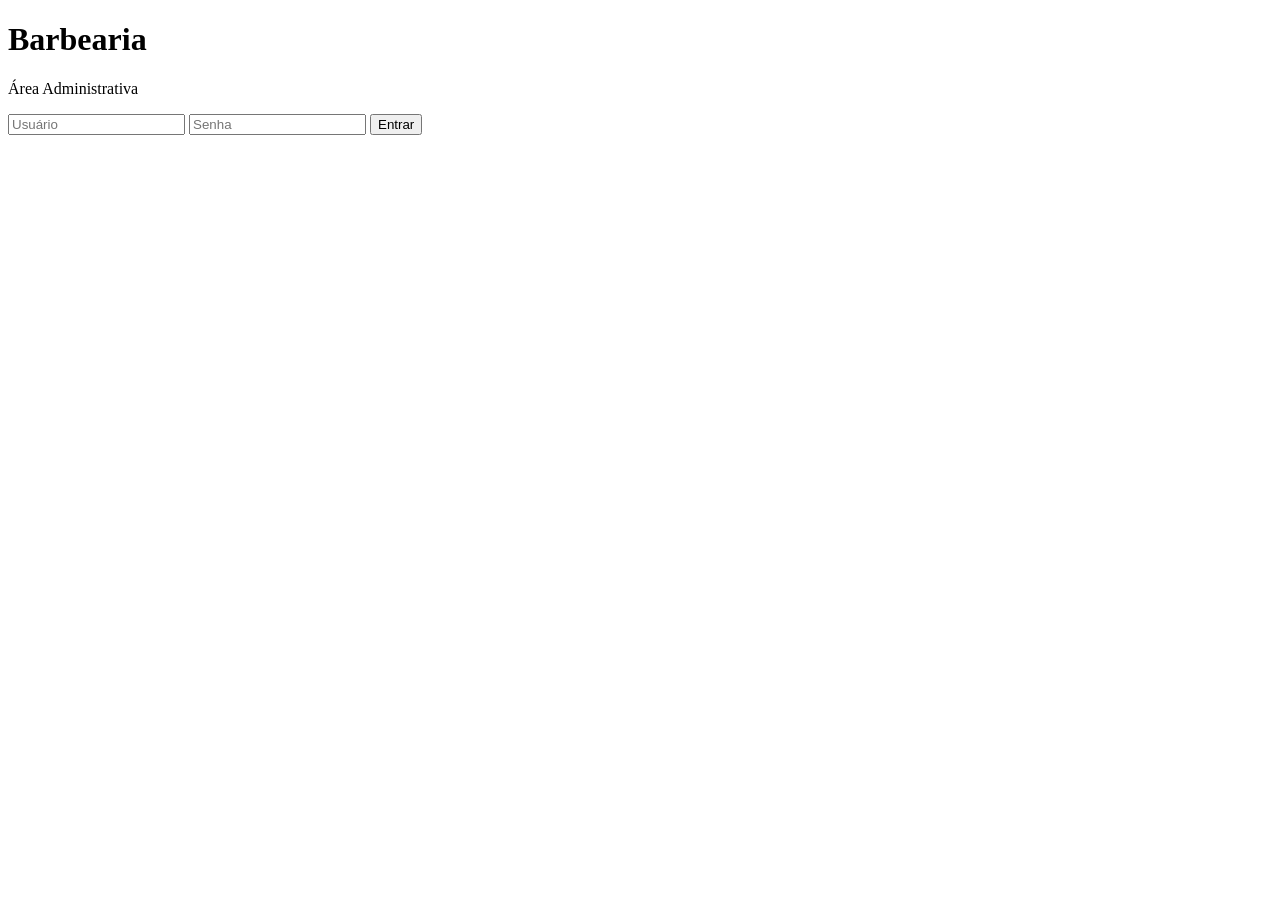
==== frontend/admin/barbeiro.html @ 5a134fa7 "feat: implementa página de perfil do barbeiro com edição de dados e dias de trabalho" ====
<!DOCTYPE html>
<html lang="pt-BR">
<head>
    <meta charset="UTF-8">
    <meta name="viewport" content="width=device-width, initial-scale=1.0">
    <title>Barbearia — Perfil do Barbeiro</title>
</head>
<body>

<header>
    <h1>Perfil do Barbeiro</h1>
    <button id="btn-logout">Logout</button>
</header>

<main>
    <form id="form-barbeiro">
        <input type="text" id="nome" placeholder="Nome" required>
        <input type="text" id="especialidade" placeholder="Especialidade">
        <input type="text" id="descricao" placeholder="Descrição">
        <input type="time" id="horarioInicio" required>
        <input type="time" id="horarioFim" required>

        <fieldset>
            <legend>Dias de Trabalho</legend>
            <label><input type="checkbox" value="MONDAY"> Segunda</label>
            <label><input type="checkbox" value="TUESDAY"> Terça</label>
            <label><input type="checkbox" value="WEDNESDAY"> Quarta</label>
            <label><input type="checkbox" value="THURSDAY"> Quinta</label>
            <label><input type="checkbox" value="FRIDAY"> Sexta</label>
            <label><input type="checkbox" value="SATURDAY"> Sábado</label>
            <label><input type="checkbox" value="SUNDAY"> Domingo</label>
        </fieldset>

        <button type="submit">Atualizar</button>
    </form>

    <p id="mensagem"></p>
</main>

<script src="../js/api.js"></script>
<script src="../js/barbeiro.js"></script>
</body>
</html>
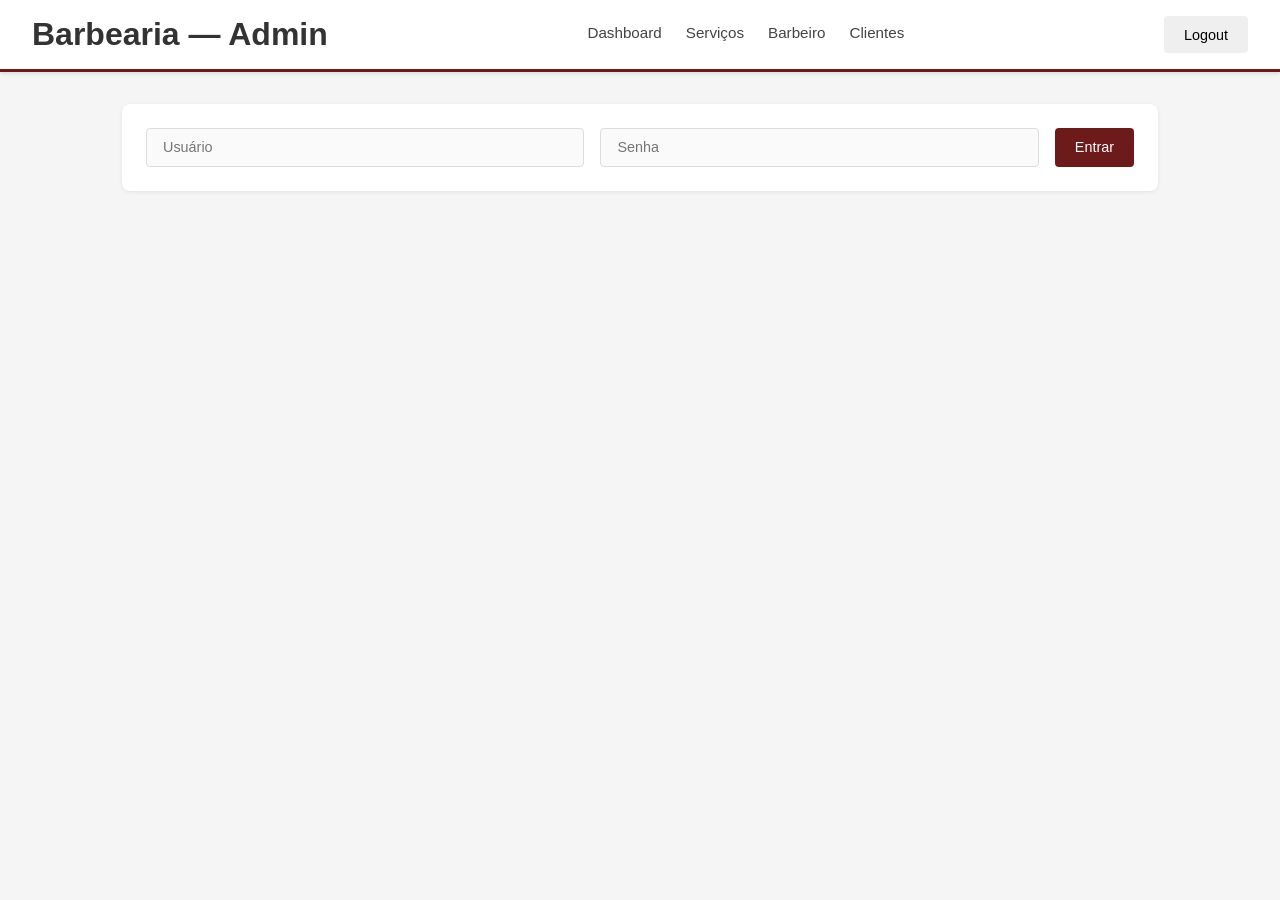
==== commit 6fc5d981: "feat: adiciona CSS e navegação nas páginas admin e público" ====
--- a/frontend/admin/barbeiro.html
+++ b/frontend/admin/barbeiro.html
@@ -4,11 +4,18 @@
     <meta charset="UTF-8">
     <meta name="viewport" content="width=device-width, initial-scale=1.0">
     <title>Barbearia — Perfil do Barbeiro</title>
+    <link rel="stylesheet" href="../css/admin.css">
 </head>
 <body>
 
 <header>
-    <h1>Perfil do Barbeiro</h1>
+    <h1>Barbearia — Admin</h1>
+    <nav>
+        <a href="dashboard.html">Dashboard</a>
+        <a href="servicos.html">Serviços</a>
+        <a href="barbeiro.html">Barbeiro</a>
+        <a href="clientes.html">Clientes</a>
+    </nav>
     <button id="btn-logout">Logout</button>
 </header>
 
--- a/frontend/css/admin.css
+++ b/frontend/css/admin.css
@@ -0,0 +1,230 @@
+* {
+    margin: 0;
+    padding: 0;
+    box-sizing: border-box;
+}
+
+body {
+    background-color: #f5f5f5;
+    color: #333333;
+    font-family: Arial, sans-serif;
+    min-height: 100vh;
+}
+
+header {
+    background-color: #ffffff;
+    padding: 1rem 2rem;
+    display: flex;
+    justify-content: space-between;
+    align-items: center;
+    border-bottom: 3px solid #6D1A1A;
+    box-shadow: 0 2px 4px rgba(0,0,0,0.1);
+}
+
+nav {
+    display: flex;
+    gap: 1.5rem;
+}
+
+nav a {
+    color: #444444;
+    text-decoration: none;
+    font-size: 0.95rem;
+    padding-bottom: 2px;
+    border-bottom: 2px solid transparent;
+    transition: all 0.2s;
+}
+
+nav a:hover {
+    color: #6D1A1A;
+    border-bottom-color: #6D1A1A;
+}
+
+nav a.ativo {
+    color: #6D1A1A;
+    border-bottom-color: #6D1A1A;
+    font-weight: bold;
+}
+
+main {
+    max-width: 1100px;
+    margin: 2rem auto;
+    padding: 0 2rem;
+}
+
+h2 {
+    font-size: 1.2rem;
+    color: #444444;
+    margin-bottom: 1rem;
+    padding-bottom: 0.5rem;
+    border-bottom: 2px solid #eeeeee;
+}
+
+/* Tabelas */
+table {
+    width: 100%;
+    border-collapse: collapse;
+    background-color: #ffffff;
+    border-radius: 8px;
+    overflow: hidden;
+    box-shadow: 0 1px 4px rgba(0,0,0,0.08);
+    margin-bottom: 2rem;
+}
+
+thead {
+    background-color: #6D1A1A;
+    color: #ffffff;
+}
+
+thead th {
+    padding: 0.85rem 1rem;
+    text-align: left;
+    font-size: 0.9rem;
+    letter-spacing: 0.5px;
+}
+
+tbody tr {
+    border-bottom: 1px solid #eeeeee;
+    transition: background-color 0.15s;
+}
+
+tbody tr:hover {
+    background-color: #fafafa;
+}
+
+tbody td {
+    padding: 0.75rem 1rem;
+    font-size: 0.9rem;
+}
+
+/* Linha cancelada no dashboard */
+tbody tr.cancelado {
+    background-color: #e0e0e0;
+    color: #888888;
+}
+
+tbody tr.cancelado:hover {
+    background-color: #d6d6d6;
+}
+
+/* Formulários */
+form {
+    background-color: #ffffff;
+    padding: 1.5rem;
+    border-radius: 8px;
+    box-shadow: 0 1px 4px rgba(0,0,0,0.08);
+    display: flex;
+    flex-wrap: wrap;
+    gap: 1rem;
+    margin-bottom: 2rem;
+}
+
+input, select {
+    border: 1px solid #dddddd;
+    padding: 0.65rem 1rem;
+    border-radius: 4px;
+    font-size: 0.9rem;
+    color: #333333;
+    background-color: #fafafa;
+    flex: 1;
+    min-width: 180px;
+}
+
+input:focus, select:focus {
+    outline: none;
+    border-color: #6D1A1A;
+}
+
+/* Botões */
+button {
+    padding: 0.65rem 1.25rem;
+    border: none;
+    border-radius: 4px;
+    cursor: pointer;
+    font-size: 0.9rem;
+    transition: background-color 0.2s;
+}
+
+button[type="submit"],
+button#btn-salvar {
+    background-color: #6D1A1A;
+    color: #ffffff;
+}
+
+button[type="submit"]:hover,
+button#btn-salvar:hover {
+    background-color: #8B2222;
+}
+
+button#btn-cancelar {
+    background-color: #dddddd;
+    color: #333333;
+}
+
+button#btn-cancelar:hover {
+    background-color: #cccccc;
+}
+
+.btn-editar {
+    background-color: #4a4a4a;
+    color: #ffffff;
+    margin-right: 0.5rem;
+}
+
+.btn-editar:hover {
+    background-color: #333333;
+}
+
+.btn-deletar {
+    background-color: #6D1A1A;
+    color: #ffffff;
+}
+
+.btn-deletar:hover {
+    background-color: #8B2222;
+}
+
+/* Mensagens */
+#mensagem {
+    margin-top: 1rem;
+    font-size: 0.9rem;
+}
+
+/* Formulário de edição de clientes */
+#form-edicao {
+    background-color: #fff8f8;
+    border: 1px solid #6D1A1A;
+    padding: 1.5rem;
+    border-radius: 8px;
+    margin-bottom: 2rem;
+    display: flex;
+    flex-wrap: wrap;
+    gap: 1rem;
+}
+
+/* Fieldset dos dias de trabalho */
+fieldset {
+    border: 1px solid #dddddd;
+    border-radius: 4px;
+    padding: 1rem;
+    width: 100%;
+}
+
+legend {
+    padding: 0 0.5rem;
+    color: #666666;
+    font-size: 0.9rem;
+}
+
+fieldset label {
+    margin-right: 1rem;
+    font-size: 0.9rem;
+    cursor: pointer;
+}
+
+fieldset input[type="checkbox"] {
+    min-width: unset;
+    width: auto;
+    flex: none;
+    margin-right: 0.25rem;
+}
